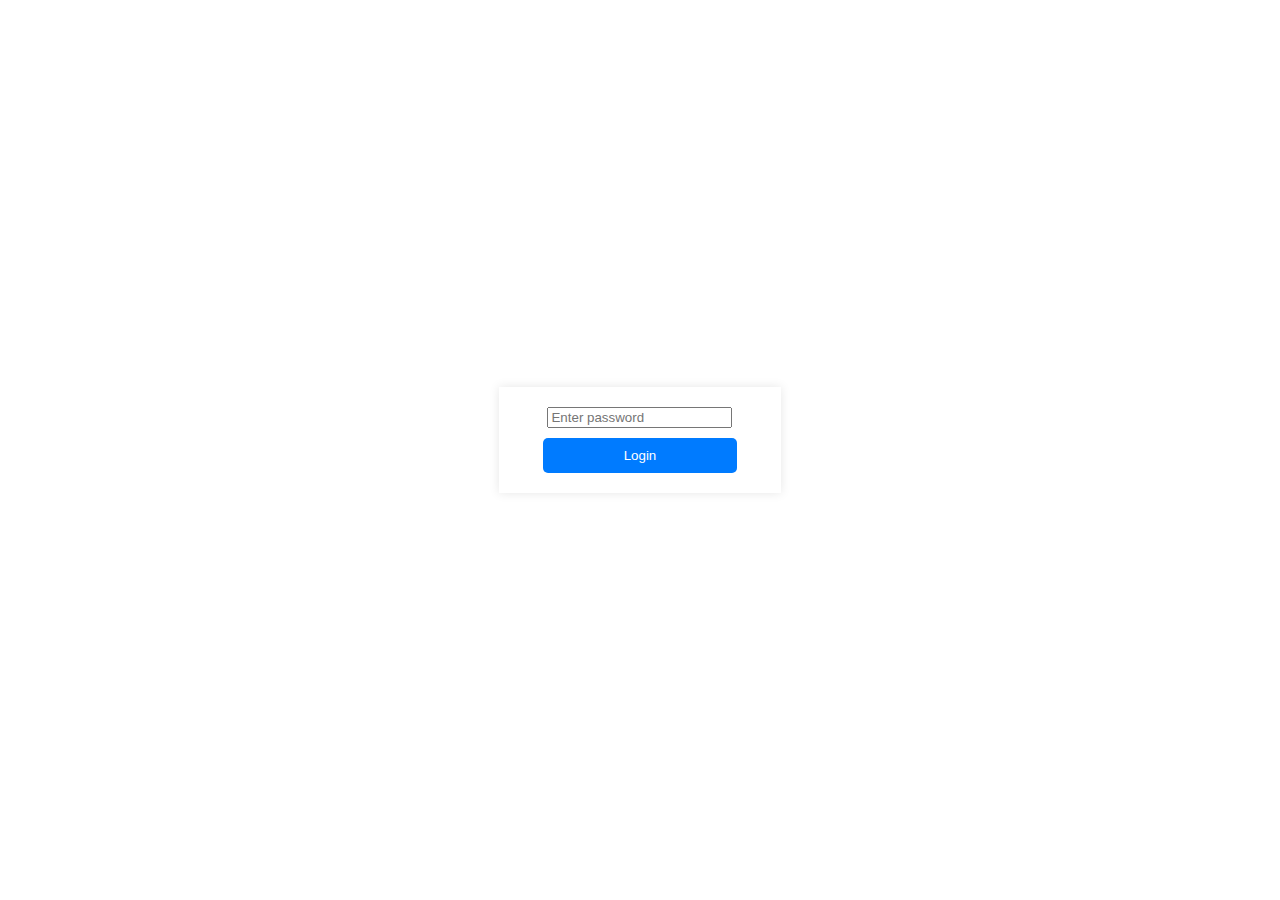
==== admin.html @ 8535d360 "first commit" ====
<!DOCTYPE html>
<html lang="en">
<head>
    <meta charset="UTF-8">
    <meta name="viewport" content="width=device-width, initial-scale=1.0">
    <title>OnmyWish - Admin Panel</title>
    <link rel="stylesheet" href="adminStyle.css">
</head>
<body>
    <div id="login-container">
        <input type="password" id="password" placeholder="Enter password" required>
        <button onclick="login()">Login</button>
    </div>
    <div id="admin-container" style="display: none;">
        <h2>Admin Section</h2>
        <form id="create-order-form">
            <input type="text" id="new-order-id" placeholder="Enter unique order ID" required>
            <input type="text" id="new-order-status" placeholder="Enter order status" required>
            <input type="text" id="new-order-comment" placeholder="Enter comment" required>
            <button type="submit">Create/Update Order</button>
        </form>
        <div id="orders-list">
            <h3>All Orders</h3>
            <div id="orders-display"></div>
        </div>
    </div>
    <script src="adminScript.js"></script>
</body>
</html>
---- adminStyle.css ----
body, html {
    height: 100%;
    margin: 0;
    font-family: Arial, sans-serif;
    display: flex;
    justify-content: center;
    align-items: center;
}

#login-container, #admin-container {
    text-align: center;
    padding: 20px;
    background: white;
    box-shadow: 0 0 10px rgba(0,0,0,0.1);
    margin-bottom: 20px;
}

.order-card {
    border: 1px solid #ccc;
    background: #fff;
    padding: 10px;
    margin-bottom: 10px;
    box-shadow: 0 4px 6px rgba(0, 0, 0, 0.1);
    transition: box-shadow 0.3s ease-in-out;
}

.order-card:hover {
    box-shadow: 0 8px 12px rgba(0, 0, 0, 0.2);
}

.input-field, button {
    padding: 10px;
    margin-top: 10px;
    width: 80%;
    border: 2px solid #007BFF;
    border-radius: 5px;
}

button {
    background-color: #007BFF;
    color: white;
    border: none;
    cursor: pointer;
}

.delete-button {
    padding: 5px 10px;
    background-color: #ff4444;
    color: white;
    border: none;
    border-radius: 5px;
    cursor: pointer;
}

.delete-button:hover {
    background-color: #cc0000;
}
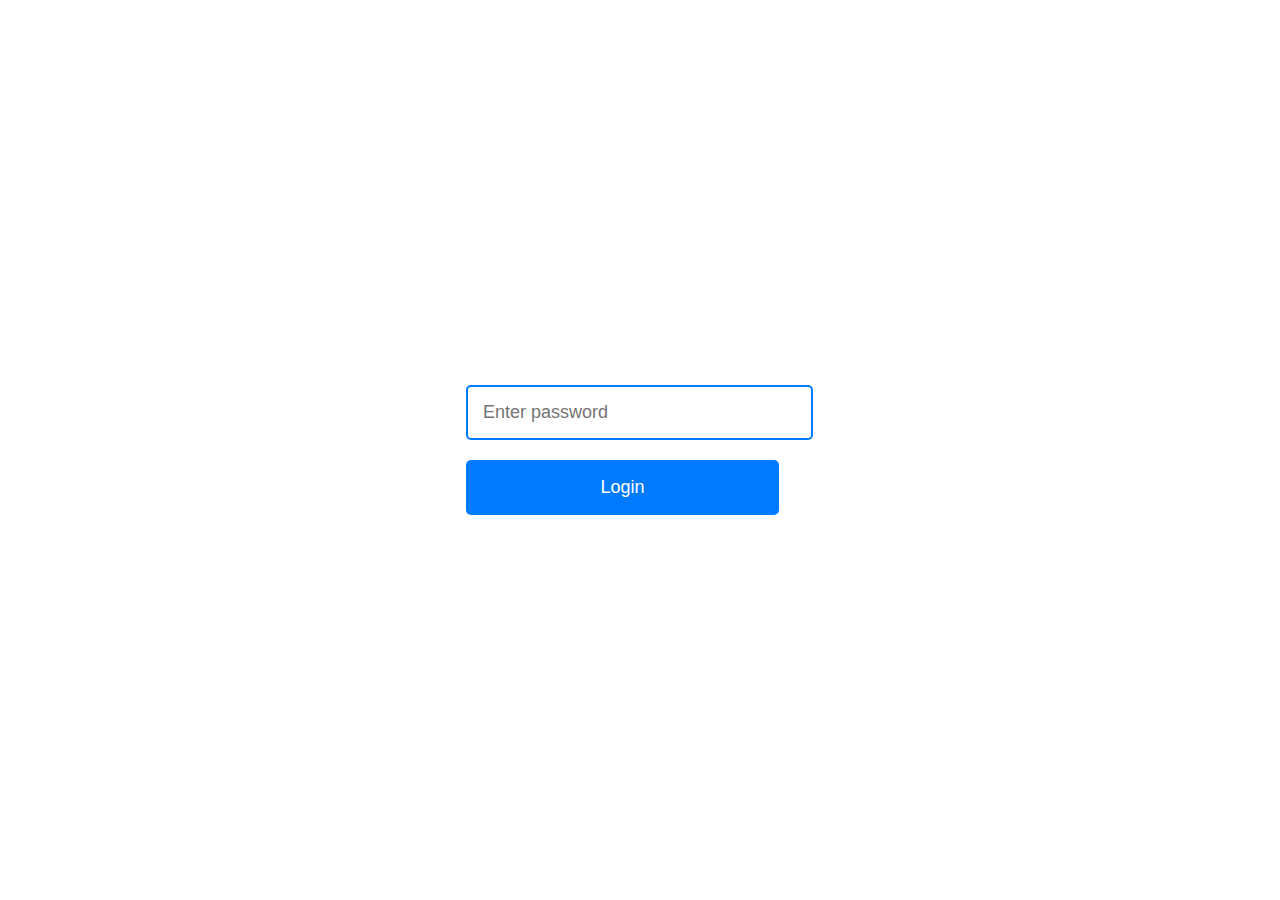
==== commit 68e4666d: "redesign" ====
--- a/admin.html
+++ b/admin.html
@@ -3,26 +3,31 @@
 <head>
     <meta charset="UTF-8">
     <meta name="viewport" content="width=device-width, initial-scale=1.0">
-    <title>OnmyWish - Admin Panel</title>
+    <title>ONMYWISH - Admin Panel</title>
     <link rel="stylesheet" href="adminStyle.css">
+    <link href="https://fonts.googleapis.com/css2?family=Montserrat:wght@400;500&display=swap" rel="stylesheet">
 </head>
 <body>
     <div id="login-container">
-        <input type="password" id="password" placeholder="Enter password" required>
-        <button onclick="login()">Login</button>
+        <form id="login-form">
+            <input type="password" id="password" placeholder="Enter password" required>
+            <button type="submit">Login</button>
+        </form>
     </div>
     <div id="admin-container" style="display: none;">
-        <h2>Admin Section</h2>
-        <form id="create-order-form">
-            <input type="text" id="new-order-id" placeholder="Enter unique order ID" required>
-            <input type="text" id="new-order-status" placeholder="Enter order status" required>
-            <input type="text" id="new-order-comment" placeholder="Enter comment" required>
-            <button type="submit">Create/Update Order</button>
-        </form>
-        <div id="orders-list">
+        <div id="orders-list" class="sidebar">
             <h3>All Orders</h3>
             <div id="orders-display"></div>
         </div>
+        <div id="order-form-section">
+            <h2 id="admin-section-title">Admin Section</h2>  <!-- Ensure the ID for targeted styling -->
+            <form id="create-order-form">
+                <input type="text" id="new-order-id" placeholder="Enter unique order ID" required>
+                <input type="text" id="new-order-status" placeholder="Enter order status" required>
+                <input type="text" id="new-order-comment" placeholder="Enter comment" required>
+                <button type="submit">Create/Update Order</button>
+            </form>
+        </div>        
     </div>
     <script src="adminScript.js"></script>
 </body>
--- a/adminStyle.css
+++ b/adminStyle.css
@@ -1,55 +1,123 @@
 body, html {
     height: 100%;
     margin: 0;
-    font-family: Arial, sans-serif;
+    padding: 0;
+    font-family: 'Montserrat', Arial, sans-serif; /* Montserrat as the primary font */
     display: flex;
     justify-content: center;
     align-items: center;
+    width: 100%;
 }
 
-#login-container, #admin-container {
-    text-align: center;
-    padding: 20px;
-    background: white;
-    box-shadow: 0 0 10px rgba(0,0,0,0.1);
-    margin-bottom: 20px;
+#login-container {
+    display: flex;
+    justify-content: center;
+    align-items: center;
+    width: 100%;
+    height: 100vh;
 }
 
-.order-card {
-    border: 1px solid #ccc;
-    background: #fff;
-    padding: 10px;
-    margin-bottom: 10px;
-    box-shadow: 0 4px 6px rgba(0, 0, 0, 0.1);
-    transition: box-shadow 0.3s ease-in-out;
+#admin-container {
+    display: flex;
+    width: 100%;
+    height: 100vh;
 }
 
-.order-card:hover {
-    box-shadow: 0 8px 12px rgba(0, 0, 0, 0.2);
+.sidebar {
+    flex: 1;
+    background-color: #f4f4f4;
+    padding: 20px;
+    overflow-y: auto;
+    height: 100%;
 }
 
-.input-field, button {
-    padding: 10px;
-    margin-top: 10px;
-    width: 80%;
-    border: 2px solid #007BFF;
-    border-radius: 5px;
+#order-form-section {
+    flex: 2;
+    padding: 20px;
+    display: flex;
+    flex-direction: column; /* Stacks items vertically */
+    align-items: center; /* Centers items horizontally within the container */
+}
+
+#admin-section-title {
+    text-align: center; /* Center the text horizontally */
+    margin-bottom: 20px; /* Adds space between the title and the form below */
+    width: 100%; /* Ensures it spans the full width of its container */
+}
+
+.input-field, input, button {
+    font-size: 18px; /* Larger font size for better readability */
+    width: 90%; /* Controls the width of the inputs relative to their container */
+    padding: 15px; /* More padding for a better user interface */
+    margin: 10px 0; /* Vertical spacing between each form element */
+    border: 2px solid #007BFF; /* Blue border for a bit of color and design */
+    border-radius: 5px; /* Rounded corners for a softer look */
 }
 
 button {
-    background-color: #007BFF;
+    background-color: #007BFF; /* Blue background for buttons */
+    color: white; /* White text for better contrast */
+    cursor: pointer; /* Cursor changes to pointer to indicate it's clickable */
+}
+
+.delete-button {
+    background-color: #ff4444; /* Red background for delete buttons to indicate caution */
     color: white;
-    border: none;
+    border-radius: 5px;
+    padding: 8px 15px;
     cursor: pointer;
 }
 
+.delete-button:hover {
+    background-color: #cc0000; /* Darker red on hover for visual feedback */
+}
+
+/* Existing styles for body, input fields, buttons, etc. */
+
+/* Sidebar styling */
+.sidebar {
+    flex: 1;
+    background-color: #f4f4f4;
+    padding: 20px;
+    overflow-y: auto;
+    height: 100%;
+}
+
+/* Card styling for each order */
+.order-card {
+    background-color: white;
+    margin: 10px 0;
+    padding: 15px;
+    border-radius: 8px;
+    box-shadow: 0 2px 5px rgba(0, 0, 0, 0.1);
+    transition: transform 0.3s ease-in-out, box-shadow 0.3s ease-in-out;
+    opacity: 0;
+    transform: translateY(20px);
+    animation: fadeInMoveUp 0.5s ease forwards;
+}
+
+/* Hover effect to lift the card slightly */
+.order-card:hover {
+    transform: translateY(-3px);
+    box-shadow: 0 4px 10px rgba(0, 0, 0, 0.15);
+}
+
+/* Fade-in and move up animation */
+@keyframes fadeInMoveUp {
+    to {
+        opacity: 1;
+        transform: translateY(0);
+    }
+}
+
+/* Button styles for consistency */
 .delete-button {
-    padding: 5px 10px;
     background-color: #ff4444;
     color: white;
-    border: none;
     border-radius: 5px;
+    padding: 8px 15px;
     cursor: pointer;
+    border: none;  /* Ensure buttons don't have an extra border */
 }
 
 .delete-button:hover {
